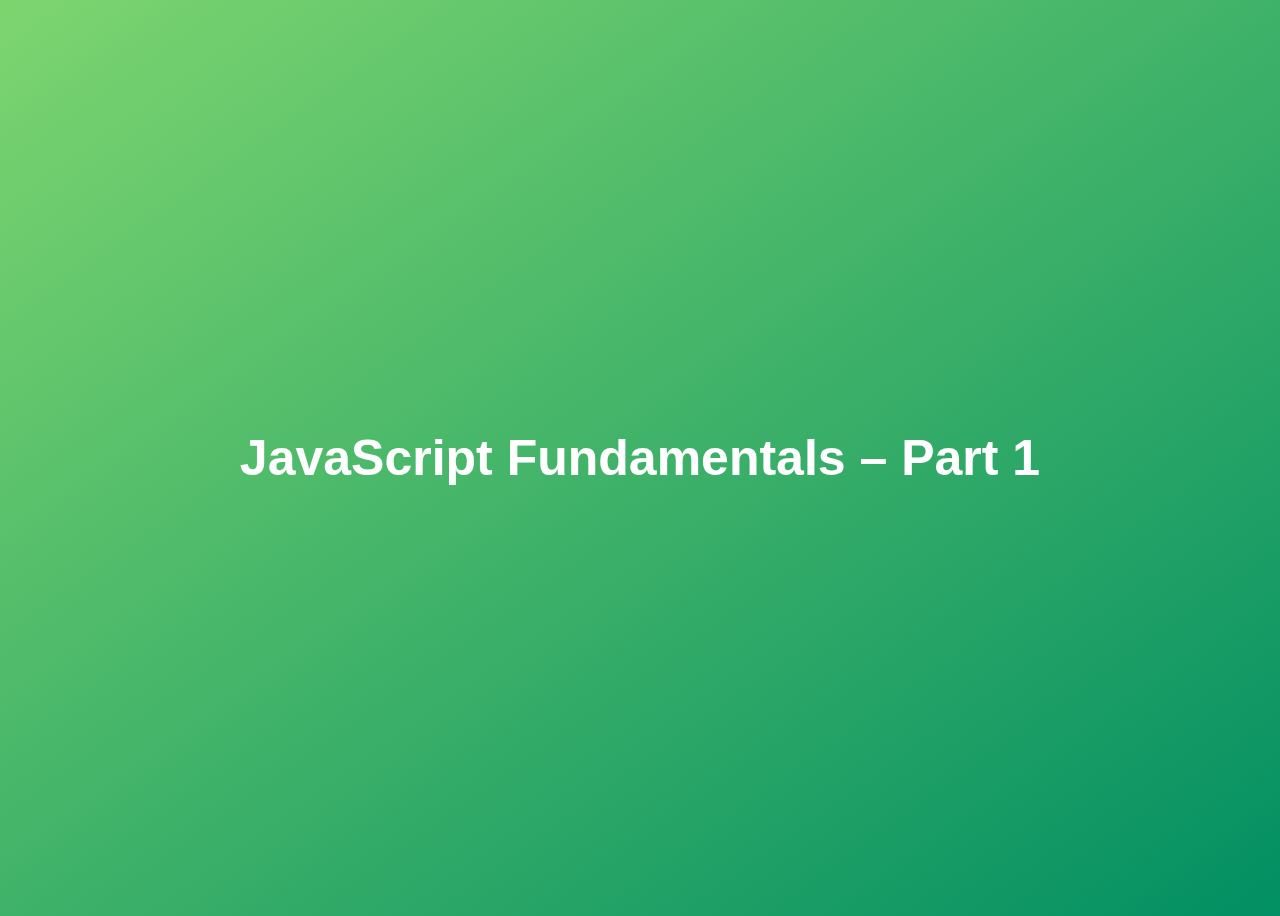
==== WOK/01-Fundamentals-Part-1/starter/index.html @ 3ff2c00c "." ====
<!DOCTYPE html>
<html lang="en">
  <head>
    <meta charset="UTF-8" />
    <meta name="viewport" content="width=device-width, initial-scale=1.0" />
    <meta http-equiv="X-UA-Compatible" content="ie=edge" />
    <title>JavaScript Fundamentals – Part 1</title>
    <style>
      body {
        height: 100vh;
        display: flex;
        align-items: center;
        background: linear-gradient(to top left, #028f63, #7dd56f);
      }
      h1 {
        font-family: sans-serif;
        font-size: 50px;
        line-height: 1.3;
        width: 100%;
        padding: 30px;
        text-align: center;
        color: white;
      }
    </style>
  </head>
  <body>
    <h1>JavaScript Fundamentals – Part 1</h1>
  </body>
</html>
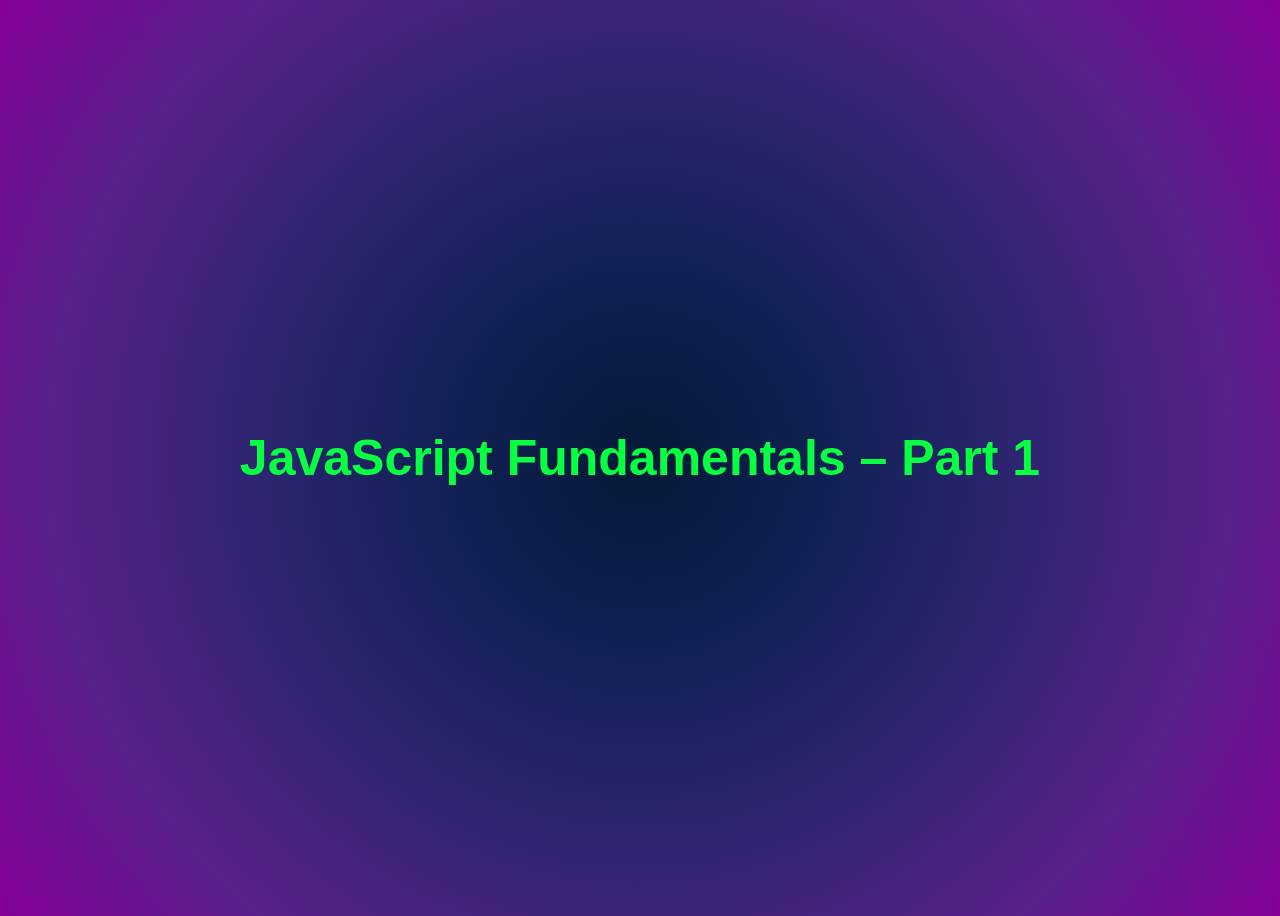
==== commit 1dab8a31: "." ====
--- a/WOK/01-Fundamentals-Part-1/starter/index.html
+++ b/WOK/01-Fundamentals-Part-1/starter/index.html
@@ -4,13 +4,22 @@
     <meta charset="UTF-8" />
     <meta name="viewport" content="width=device-width, initial-scale=1.0" />
     <meta http-equiv="X-UA-Compatible" content="ie=edge" />
+    <script src="script.js"></script>
     <title>JavaScript Fundamentals – Part 1</title>
     <style>
       body {
         height: 100vh;
         display: flex;
         align-items: center;
-        background: linear-gradient(to top left, #028f63, #7dd56f);
+        /* background: linear-gradient(to top left, #2a0011, #42004b); */
+        background-image: radial-gradient(
+          circle,
+          #051937,
+          #112156,
+          #302572,
+          #582189,
+          #850099
+        );
       }
       h1 {
         font-family: sans-serif;
@@ -19,7 +28,7 @@
         width: 100%;
         padding: 30px;
         text-align: center;
-        color: white;
+        color: rgb(8, 255, 66);
       }
     </style>
   </head>
